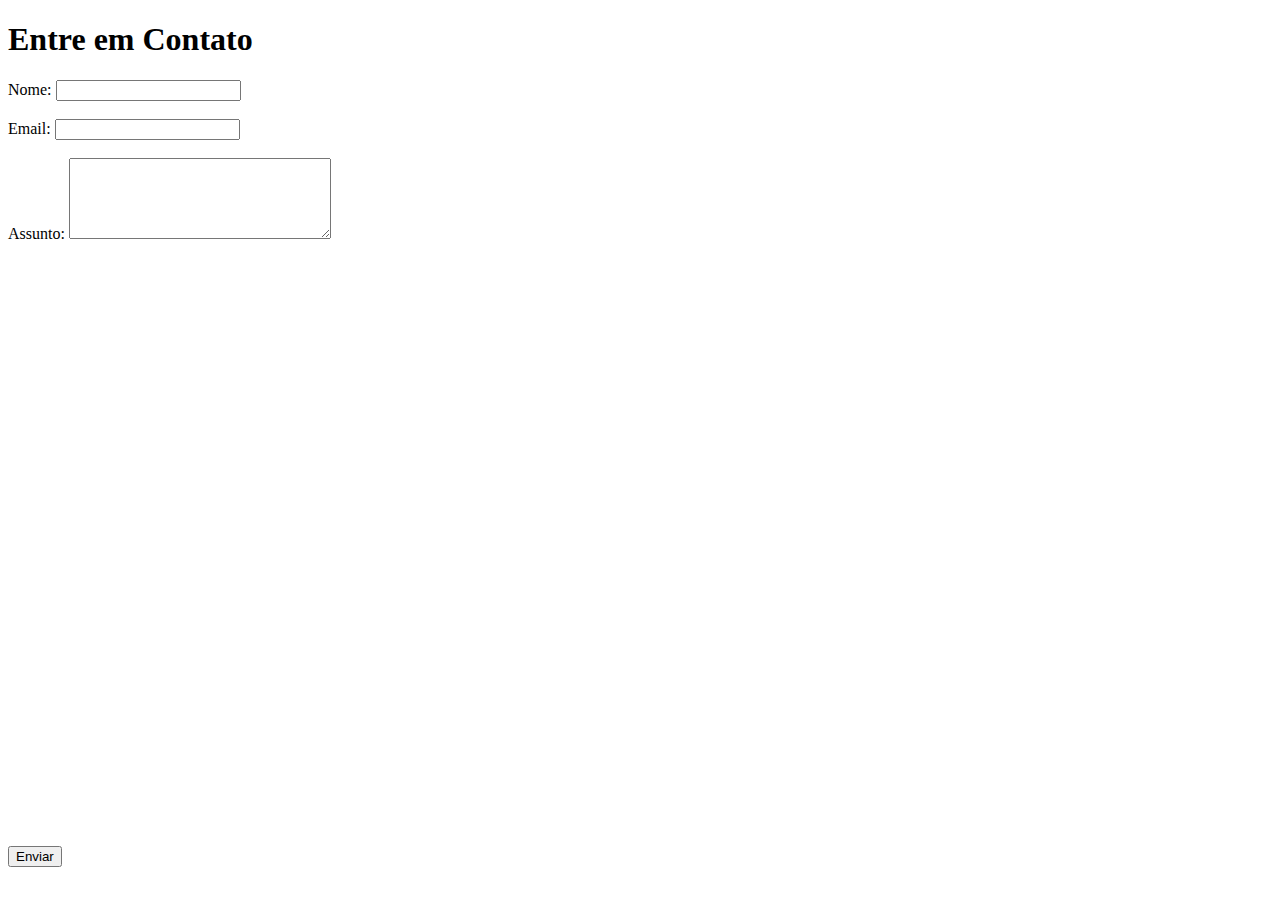
==== contato.html @ 78c780ce "Atividade01" ====
<!DOCTYPE html>
<html lang="pt-br">
<head>
    <meta charset="UTF-8">
    <meta http-equiv="X-UA-Compatible" content="IE=edge">
    <meta name="viewport" content="width=device-width, initial-scale=1.0">
    <title>Contato</title>
</head>
<body>

    <h1>Entre em Contato</h1>

    <form action="">
        <label for="nome">Nome:</label>
        <input type="text" id="nome">
        <br>
        <br>
        <label for="email">Email:</label>
        <input type="email" id="email">
        <br>
        <br>
        <label for="assunto">Assunto:</label>
        <textarea name="assunto" id="assunto" cols="30" rows="5"></textarea>
        <br>
        <br>
        <button>Enviar</button>

        <iframe src="https://www.google.com/maps/embed?pb=!1m18!1m12!1m3!1d3658.1625925699013!2d-46.696612284407344!3d-23.526653766197985!2m3!1f0!2f0!3f0!3m2!1i1024!2i768!4f13.1!3m3!1m2!1s0x94cef8741ca204a7%3A0x3c8401da36644d03!2sBarbearia%20Industrial!5e0!3m2!1spt-BR!2sbr!4v1647259819416!5m2!1spt-BR!2sbr" width="800" height="600" style="border:0;" allowfullscreen="" loading="lazy"></iframe>

    </form>
    
</body>
</html>
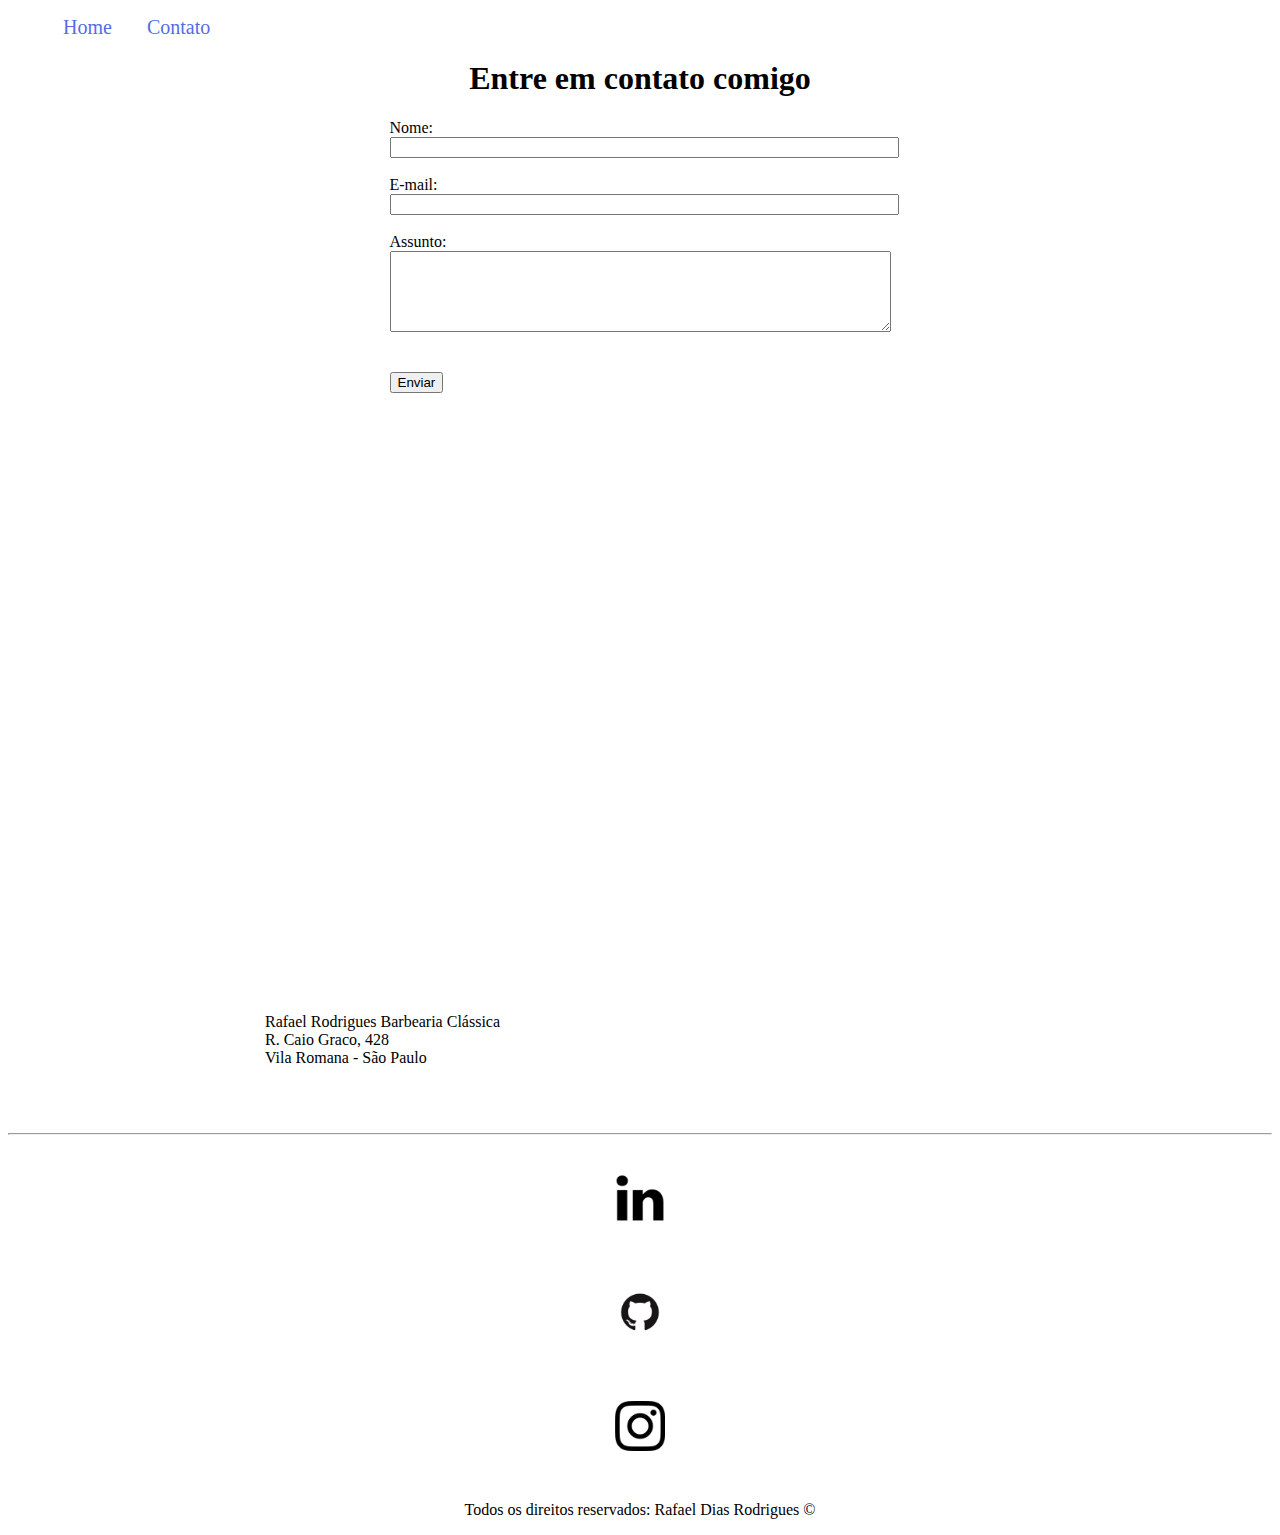
==== commit a0d56f2d: "CSS + JS" ====
--- a/contato.html
+++ b/contato.html
@@ -5,29 +5,75 @@
     <meta http-equiv="X-UA-Compatible" content="IE=edge">
     <meta name="viewport" content="width=device-width, initial-scale=1.0">
     <title>Contato</title>
+    <link rel="stylesheet" href="./assets/css/style.css">
 </head>
 <body>
 
-    <h1>Entre em Contato</h1>
+    <ul id="menu">
+        <li>
+           <a href="index.html"> Home </a>
+        </li>
+        <li>
+           <a href="contato.html"> Contato </a>
+        </li>
+     </ul>
+  
+     <h1 class="center">Entre em contato comigo</h1>
+  
+     <div class="container mb-50">
+        <div>
+           <form>
+              <label for="nome">Nome:</label> <br>
+              <input type="text" id="nome" onkeyup='validaNome()'>
+              <div id='txtNome'></div>
+              <br>
+              <label for="email">E-mail:</label> <br>
+              <input type="email" id="email" onkeyup='validaEmail()'>
+              <div id='txtEmail'></div>
+              <br>
+              <label for="assunto">Assunto:</label> <br>
+              <textarea name="assunto" id="assunto" cols="60" rows="5" onkeyup="validaAssunto()"></textarea>
+              <div id='txtAssunto'></div>
+              <br>
+              <br>
+              <button onclick="enviar()" >Enviar</button>
+           </form>
+        </div>
+  
+        <div class="ml-50">
+            <iframe src="https://www.google.com/maps/embed?pb=!1m18!1m12!1m3!1d3658.1625925699013!2d-46.696612284407344!3d-23.526653766197985!2m3!1f0!2f0!3f0!3m2!1i1024!2i768!4f13.1!3m3!1m2!1s0x94cef8741ca204a7%3A0x3c8401da36644d03!2sBarbearia%20Industrial!5e0!3m2!1spt-BR!2sbr!4v1647259819416!5m2!1spt-BR!2sbr" width="800" height="600" style="border:0;" allowfullscreen="" loading="lazy"></iframe>
+            <p class="p">Rafael Rodrigues Barbearia Clássica <br>
+                R. Caio Graco, 428 <br>
+                Vila Romana - São Paulo</p>
+          
+        </div>
+     </div>
+  
+  
+     <hr>
+     <footer>
 
-    <form action="">
-        <label for="nome">Nome:</label>
-        <input type="text" id="nome">
-        <br>
-        <br>
-        <label for="email">Email:</label>
-        <input type="email" id="email">
-        <br>
-        <br>
-        <label for="assunto">Assunto:</label>
-        <textarea name="assunto" id="assunto" cols="30" rows="5"></textarea>
-        <br>
-        <br>
-        <button>Enviar</button>
+        <div class="container">
+            <a href="https://www.linkedin.com/in/rafaeldiasrodrigues92/" target="_blank">
+                <img class="tm-social p-30" src="./assets/img/linkedin.png" alt="Logo do Linkedin">
+            </a>
 
-        <iframe src="https://www.google.com/maps/embed?pb=!1m18!1m12!1m3!1d3658.1625925699013!2d-46.696612284407344!3d-23.526653766197985!2m3!1f0!2f0!3f0!3m2!1i1024!2i768!4f13.1!3m3!1m2!1s0x94cef8741ca204a7%3A0x3c8401da36644d03!2sBarbearia%20Industrial!5e0!3m2!1spt-BR!2sbr!4v1647259819416!5m2!1spt-BR!2sbr" width="800" height="600" style="border:0;" allowfullscreen="" loading="lazy"></iframe>
+            <a href="https://github.com/RafaelRodrigues92" target="_blank">
+                <img class="tm-social p-30" src="./assets/img/GitHub-Mark.png" alt="Logo do GitHub">
+            </a>
 
-    </form>
-    
-</body>
-</html>+            <a href="https://www.instagram.com/" target="_blank">
+                <img class="tm-social p-30" src="./assets/img/instagram.png" alt="Logo do Intagram">
+            </a>
+
+        </div>
+
+        <p class="center">
+            Todos os direitos reservados: Rafael Dias Rodrigues &copy
+        </p>
+    </footer>
+  
+     <script src="./js/script.js"></script>
+     
+  </body>
+  </html>--- a/assets/css/style.css
+++ b/assets/css/style.css
@@ -0,0 +1,58 @@
+.center {
+    text-align: center;
+}
+
+.justify {
+    text-align: justify;
+}
+
+.container {
+    display: flex;
+    flex-flow:column;
+    justify-content:center;
+    align-items: center;
+}
+
+#menu li {
+    display: inline;
+    padding: 15px;
+
+}
+
+#menu li a {
+    text-decoration: none;
+    color: #546de5;
+    font-size: 20px;
+}
+
+#menu li a:hover {
+    color: grey;
+}
+
+.p-30 {
+    padding: 30px;
+}
+
+.br-50 {
+    border-radius: 50%;
+}
+
+.wh-300 {
+    width: 300px;
+    height: 300px;
+
+}
+
+.tm-social {
+    width: 50px;
+    height: 50px;
+}
+
+.mb-50 {
+    margin-bottom: 50px;
+}
+/*Estilos da página contato.html*/
+
+.ml-50 {
+    margin-left: 50px;
+}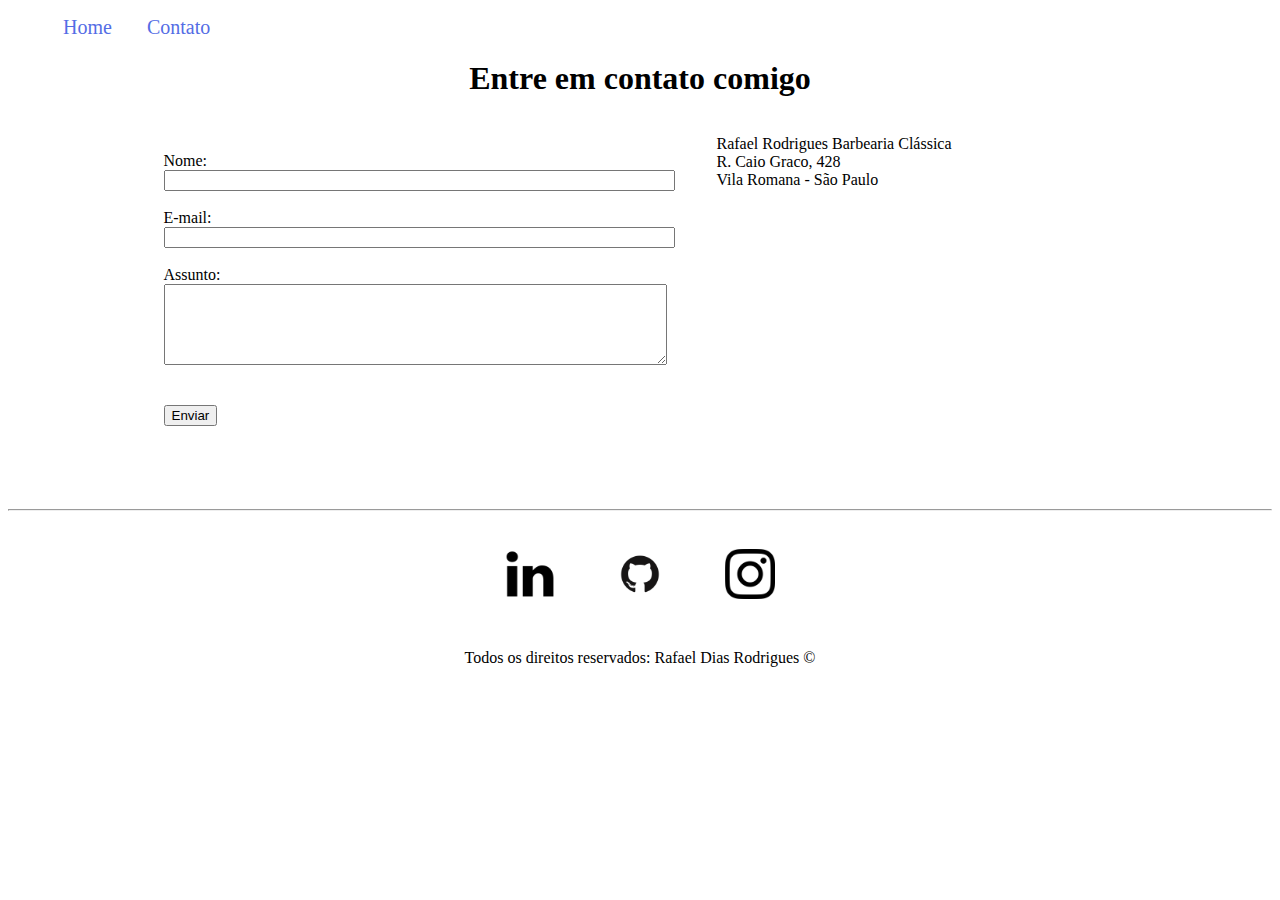
==== commit 760d1a6b: "Add JS" ====
--- a/contato.html
+++ b/contato.html
@@ -41,11 +41,13 @@
         </div>
   
         <div class="ml-50">
-            <iframe src="https://www.google.com/maps/embed?pb=!1m18!1m12!1m3!1d3658.1625925699013!2d-46.696612284407344!3d-23.526653766197985!2m3!1f0!2f0!3f0!3m2!1i1024!2i768!4f13.1!3m3!1m2!1s0x94cef8741ca204a7%3A0x3c8401da36644d03!2sBarbearia%20Industrial!5e0!3m2!1spt-BR!2sbr!4v1647259819416!5m2!1spt-BR!2sbr" width="800" height="600" style="border:0;" allowfullscreen="" loading="lazy"></iframe>
             <p class="p">Rafael Rodrigues Barbearia Clássica <br>
                 R. Caio Graco, 428 <br>
                 Vila Romana - São Paulo</p>
-          
+            <iframe src="https://www.google.com/maps/embed?pb=!1m18!1m12!1m3!1d3658.1625925699013!2d-46.696612284407344!3d-23.526653766197985!2m3!1f0!2f0!3f0!3m2!1i1024!2i768!4f13.1!3m3!1m2!1s0x94cef8741ca204a7%3A0x3c8401da36644d03!2sBarbearia%20Industrial!5e0!3m2!1spt-BR!2sbr!4v1647259819416!5m2!1spt-BR!2sbr" 
+            width="400" height="250" frameborder="0" style="border:0;" allowfullscreen="" aria-hidden="false"
+            tabindex="0" onmousemove="mapaZoom()" onmouseout="mapaNormal()" id='mapa'></iframe>
+                      
         </div>
      </div>
   
@@ -55,16 +57,13 @@
 
         <div class="container">
             <a href="https://www.linkedin.com/in/rafaeldiasrodrigues92/" target="_blank">
-                <img class="tm-social p-30" src="./assets/img/linkedin.png" alt="Logo do Linkedin">
-            </a>
+                <img class="tm-social p-30" src="./assets/img/linkedin.png" alt="Logo do Linkedin"></a>
 
             <a href="https://github.com/RafaelRodrigues92" target="_blank">
-                <img class="tm-social p-30" src="./assets/img/GitHub-Mark.png" alt="Logo do GitHub">
-            </a>
+                <img class="tm-social p-30" src="./assets/img/GitHub-Mark.png" alt="Logo do GitHub"></a>
 
             <a href="https://www.instagram.com/" target="_blank">
-                <img class="tm-social p-30" src="./assets/img/instagram.png" alt="Logo do Intagram">
-            </a>
+                <img class="tm-social p-30" src="./assets/img/instagram.png" alt="Logo do Intagram"></a>
 
         </div>
 
@@ -73,7 +72,7 @@
         </p>
     </footer>
   
-     <script src="./js/script.js"></script>
+     <script src="./assets/script/script.js"></script>
      
   </body>
   </html>--- a/assets/css/style.css
+++ b/assets/css/style.css
@@ -1,58 +1,67 @@
+/*Estilos da página index.html*/
 .center {
     text-align: center;
-}
+ }
+ 
+ .justify{
+    text-align: justify;
+ }
+ 
+ .container {
+    display: flex;
+    flex-flow: row;
+    justify-content: center;
+    align-items: center;
+ }  
 
-.justify {
-    text-align: justify;
-}
+ .midia{
+   text-align: center;
 
-.container {
-    display: flex;
-    flex-flow:column;
-    justify-content:center;
-    align-items: center;
-}
-
-#menu li {
+ }
+ 
+ #menu li {
     display: inline;
     padding: 15px;
-
-}
-
-#menu li a {
+    
+ }
+ 
+ #menu li a {
     text-decoration: none;
     color: #546de5;
     font-size: 20px;
-}
-
-#menu li a:hover {
+ }
+ 
+ #menu li a:hover {
     color: grey;
-}
-
-.p-30 {
+ }
+ 
+ .p-30 {
     padding: 30px;
-}
-
-.br-50 {
+ }
+ 
+ .br-50 {
     border-radius: 50%;
-}
-
-.wh-300 {
+ }
+ 
+ .wh-300{
     width: 300px;
     height: 300px;
-
-}
-
-.tm-social {
+ 
+ }
+ 
+ .tm-social {
     width: 50px;
     height: 50px;
-}
-
-.mb-50 {
+ }
+ 
+ .mb-50{
     margin-bottom: 50px;
-}
-/*Estilos da página contato.html*/
-
-.ml-50 {
+ }
+ 
+ 
+ 
+ /*Estilos da página contato.html*/
+ 
+ .ml-50 {
     margin-left: 50px;
-}+ }